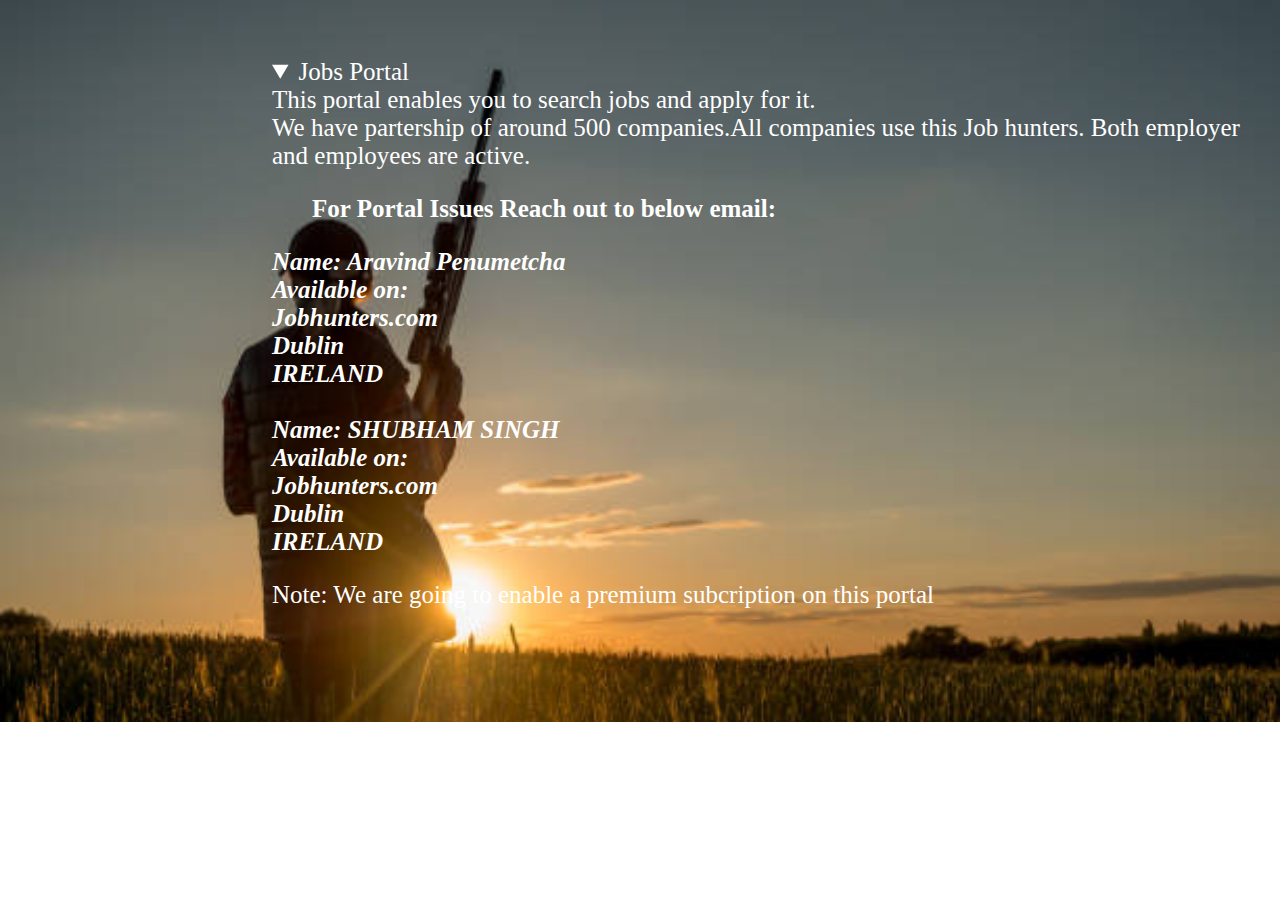
==== about.html @ 831ec09e "." ====
<!DOCTYPE html>
<html>
<head>
    <link rel="stylesheet" href="about.css">
    <link rel="shortcut icon" href="favicon.ico" type="image/x-icon"> <!--used favicon.ico to show on the browser icon-->
    <meta charset="UTF-8">
</head>
<body>
    <details open>  <!--used details tag-->
        <summary>    <!--under used tag summary-->
            Jobs Portal
        </summary>
        <p1>
            This portal enables you to search jobs and apply for it. <br />  <!--to break the line-->
            We have partership of around 500 companies.All companies use this Job hunters.
            Both employer and employees are active.
        </p1>
        <ul>
            <b>For Portal Issues Reach out to below email:</b>  <!--to make the line bold-->
        </ul>
        <address>
            <b>
                Name: Aravind Penumetcha<br>
                Available on:<br>
                Jobhunters.com<br>
                Dublin<br>
                IRELAND
            </b>
            <br />
            <br />
            <b>
                Name: SHUBHAM SINGH<br>
                Available on:<br>
                Jobhunters.com<br>
                Dublin<br>
                IRELAND
            </b>
        </address>
        <p>Note: We are going to enable a premium subcription on this portal</p>
    </details>
    
    <script>

    </script>
</body>
</html>
---- about.css ----
body {                                 /*bacground image for the about page*/
    background-image:url("job.jpg");  /*image*/
    background-repeat:no-repeat;      /*No-repeat:Image will not repeat*/
    background-size:cover;            /*complete page will be utilized*/
   

}
details {
    float: right;                   /*data moved to right*/
    color: white;
    font-size: 25px;
    margin-top: 50px;
    font-display: block;
    width: 1000px;                 /*data width to diplay*/
    
}
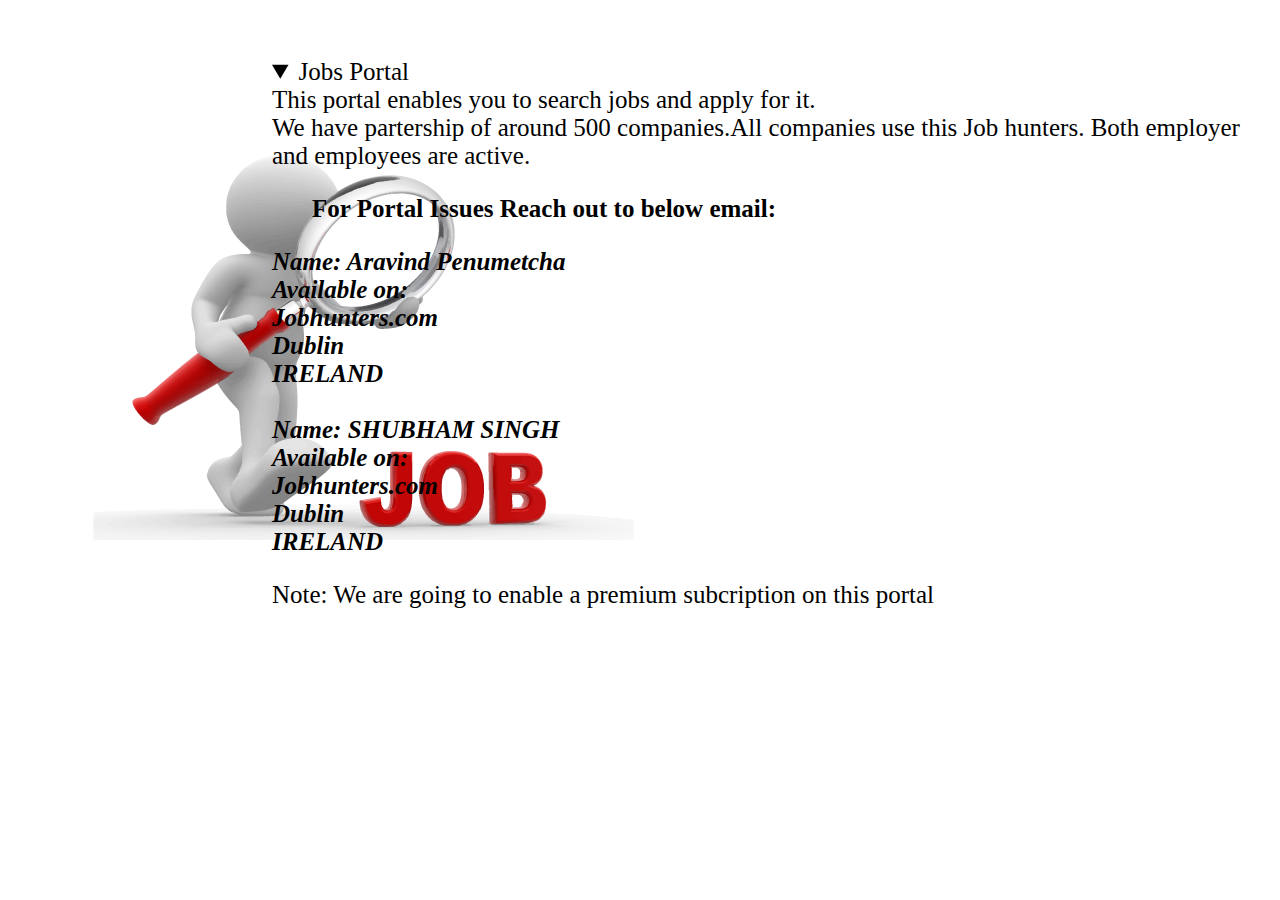
==== commit b9d77e4a: "." ====
--- a/about.html
+++ b/about.html
@@ -2,12 +2,12 @@
 <html>
 <head>
     <link rel="stylesheet" href="about.css">
-    <link rel="shortcut icon" href="favicon.ico" type="image/x-icon"> <!--used favicon.ico to show on the browser icon-->
+    <link rel="shortcut icon" href="favicon.ico" type="image/x-icon"> 
     <meta charset="UTF-8">
 </head>
 <body>
-    <details open>  <!--used details tag-->
-        <summary>    <!--under used tag summary-->
+    <details open>  
+        <summary>    
             Jobs Portal
         </summary>
         <p1>
@@ -39,8 +39,6 @@
         <p>Note: We are going to enable a premium subcription on this portal</p>
     </details>
     
-    <script>
-
-    </script>
+    
 </body>
 </html>--- a/about.css
+++ b/about.css
@@ -1,13 +1,10 @@
 body {                                 /*bacground image for the about page*/
-    background-image:url("job.jpg");  /*image*/
+    background-image:url("bg12.png");  /*image*/
     background-repeat:no-repeat;      /*No-repeat:Image will not repeat*/
-    background-size:cover;            /*complete page will be utilized*/
-   
-
 }
 details {
     float: right;                   /*data moved to right*/
-    color: white;
+    color: black;
     font-size: 25px;
     margin-top: 50px;
     font-display: block;
